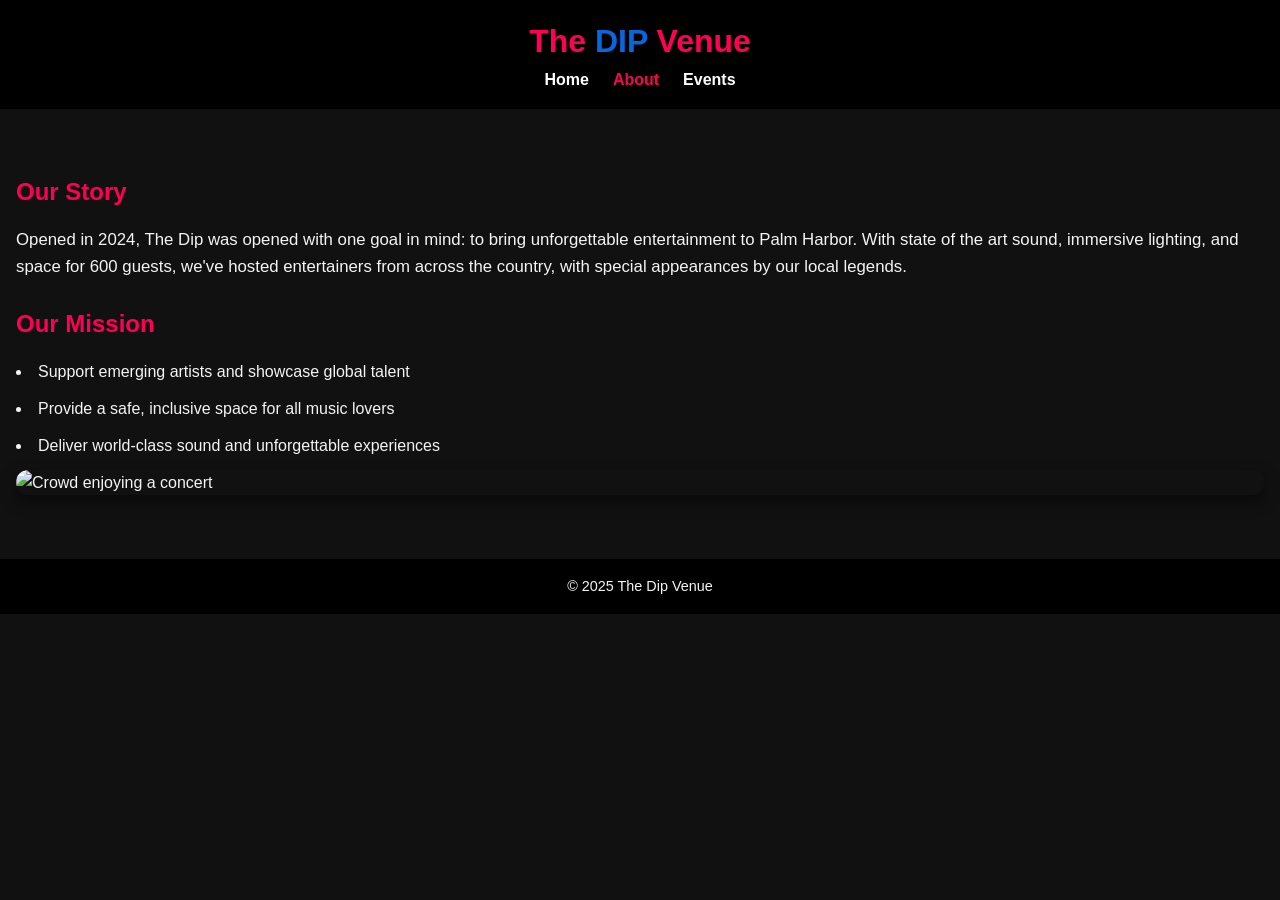
==== htmlcssAssignments/Assignment-Event Center Website/about.html @ e428f9a2 "initial commit: event center website" ====
<!DOCTYPE html>
<html lang="en">
  <head>
    <meta charset="UTF-8" />
    <meta name="viewport" content="width=device-width, initial-scale=1.0" />
    <title>About | The Dip Venue</title>
    <link rel="stylesheet" href="styles.css" />
  </head>
  <body>
    <header>
      <h1 class="logo">The <span>DIP</span> Venue</h1>
      <nav>
        <ul>
          <li><a href="index.html">Home</a></li>
          <li><a href="about.html" class="active">About</a></li>
          <li><a href="events.html">Events</a></li>
        </ul>
      </nav>
    </header>

    <main>
      <section class="about">
        <div class="about-text">
        <h2>Our Story</h2>
        <p>
          Opened in 2024, The Dip was opened with one goal in mind: to bring
          unforgettable entertainment to Palm Harbor. With state of the art
          sound, immersive lighting, and space for 600 guests, we've hosted
          entertainers from across the country, with special appearances by our
          local legends.
        </p>
        <h2>Our Mission</h2>
        <ul>
          <li>Support emerging artists and showcase global talent</li>
          <li>Provide a safe, inclusive space for all music lovers</li>
          <li>Deliver world-class sound and unforgettable experiences</li>
        </ul>
        </div>
        <div class="about-image">
        <img
          src="https://images.pexels.com/photos/9009585/pexels-photo-9009585.jpeg"
          alt="Crowd enjoying a concert"
          width="600"
        />
      </div>
      </section>

      
      </section>
    </main>

    <footer>
      <p>&copy; 2025 The Dip Venue</p>
    </footer>
  </body>
</html>
---- htmlcssAssignments/Assignment-Event Center Website/styles.css ----
/* Basic Reset */
* {
  margin: 0;
  padding: 0;
  box-sizing: border-box;
}

body {
  font-family: "Segoe UI", Tahoma, Geneva, Verdana, sans-serif;
  background: #111;
  color: #f4f4f4;
  line-height: 1.6;
}

/* Header & Navigation */
header {
  background: #000;
  padding: 1rem 0;
  text-align: center;
}

header h1 {
  color: #ff0055;
}

header .logo span {
  color: rgb(9, 102, 223);
}

nav ul {
  list-style: none;
  display: flex;
  justify-content: center;
  gap: 1.5rem;
}

nav a {
  color: #fff;
  text-decoration: none;
  font-weight: bold;
  transition: color 0.3s ease;
}

nav a:hover,
nav a.active {
  color: #ff0055;
}

/* Hero Section */
.hero {
  position: relative;
  width: 100%;
  height: 85vh;
  overflow: hidden;
  display: flex;
  align-items: center;
  justify-content: center;
  color: #fff;
  text-align: center;
  background: #000;
}

.hero img {
  position: absolute;
  top: 0;
  left: 0;
  width: 100%;
  height: 100%;
  object-fit: cover;
  opacity: 0.6;
  z-index: 1;
}

.hero-text {
  position: relative;
  z-index: 2;
  max-width: 650px;
  padding: 1rem;
  animation: fadeIn 1.5s ease;
}

.hero-text h2 {
  font-size: 2.8rem;
  margin-bottom: 1rem;
  letter-spacing: 1px;
}

.hero-text p {
  margin-bottom: 1.8rem;
  font-size: 1.2rem;
  line-height: 1.4;
}

.hero .btn {
  background: #ff0055;
  color: #fff;
  padding: 0.9rem 1.6rem;
  border-radius: 6px;
  text-decoration: none;
  font-weight: bold;
  transition: all 0.3s ease;
}

.hero .btn:hover {
  background: #ff3385;
  transform: scale(1.05);
}

/* Simple Fade-in Animation */
@keyframes fadeIn {
  from {
    opacity: 0;
    transform: translateY(30px);
  }
  to {
    opacity: 1;
    transform: translateY(0);
  }
}

/* About Section */
.about {
  background: #111;
  color: #f4f4f4;
  padding: 4rem 1rem;
}

.about-container {
  display: flex;
  align-items: center;
  justify-content: space-between;
  gap: 2rem;
  max-width: 1200px;
  margin: 0 auto;
  flex-wrap: wrap;
}

.about-text {
  flex: 1 1 500px;
  line-height: 1.6;
}

.about-text h2 {
  color: #ff0055;
  margin-bottom: 1rem;
}

.about-text p {
  margin-bottom: 1.5rem;
  font-size: 1.05rem;
}

.about-text ul {
  list-style: disc inside;
  margin-left: 0;
  padding-left: 0;
}

.about-text li {
  margin-bottom: 0.7rem;
}

/* Image Styling */
.about-image {
  flex: 1 1 400px;
  overflow: hidden;
  border-radius: 12px;
  box-shadow: 0 6px 15px rgba(0, 0, 0, 0.5);
}

.about-image img {
  width: 100%;
  height: auto;
  display: block;
  transition: transform 0.5s ease;
}

.about-image img:hover {
  transform: scale(1.05);
}

/* Upcoming Events Grid */
.event-grid {
  display: flex;
  justify-content: center; /* center the row */
  align-items: stretch; /* make all cards same height */
  gap: 2rem; /* space between cards */
  flex-wrap: wrap; /* wrap on smaller screens */
  padding: 2rem 1rem;
}

.event-card {
  background: #1a1a1a;
  border-radius: 10px;
  overflow: hidden;
  flex: 1 1 250px; /* grow, shrink, base width */
  max-width: 300px;
  text-align: center;
  box-shadow: 0 4px 8px rgba(0, 0, 0, 0.5);
  transition: transform 0.3s ease, box-shadow 0.3s ease;
}

.event-card img {
  width: 100%;
  border-bottom: 1px solid #333;
  display: block;
  transition: transform 0.3s ease;
}

.event-card h3 {
  margin: 0.8rem 0;
  color: #ff0055;
}

.event-card p {
  margin-bottom: 1rem;
  font-size: 0.95rem;
}

.event-card:hover {
  transform: translateY(-5px);
  box-shadow: 0 8px 16px rgba(0, 0, 0, 0.7);
}

.event-card img:hover {
  transform: scale(1.05);
}

/* Table */
table {
  width: 90%;
  margin: 2rem auto;
  border-collapse: collapse;
}

th,
td {
  padding: 1rem;
  text-align: left;
  border-bottom: 1px solid #333;
}

th {
  background: #222;
}

/* Form */
form {
  width: 90%;
  max-width: 500px;
  margin: 2rem auto;
  display: flex;
  flex-direction: column;
}

form input,
form textarea {
  margin-bottom: 1rem;
  padding: 0.7rem;
  border: none;
  border-radius: 4px;
}

/* Gallery */
.gallery-grid {
  display: grid;
  grid-template-columns: repeat(auto-fit, minmax(200px, 1fr));
  gap: 1rem;
  padding: 1rem 2rem;
}

.gallery-grid img {
  width: 100%;
  border-radius: 8px;
}

/* Footer */
footer {
  text-align: center;
  padding: 1rem;
  background: #000;
  font-size: 0.9rem;
}

footer a {
  color: #ff0055;
}

/* Back to Top Button */
#backToTop {
  display: none;
  position: fixed;
  bottom: 30px;
  right: 30px;
  z-index: 99;
  font-size: 22px;
  background-color: #ff0055;
  color: white;
  border: none;
  border-radius: 50%;
  width: 45px;
  height: 45px;
  cursor: pointer;
  box-shadow: 0 4px 8px rgba(0, 0, 0, 0.3);
  transition: background-color 0.3s, transform 0.2s;
}

#backToTop:hover {
  background-color: #ff3385;
  transform: scale(1.1);
}

/* Responsive */
@media (max-width: 600px) {
  nav ul {
    flex-direction: column;
  }
  .hero-text h2 {
    font-size: 1.2rem;
  }
}

@media (max-width: 768px) {
  .about-container {
    flex-direction: column;
    align-items: center;
    text-align: center;
  }

  .about-text,
  .about-image {
    flex: 1 1 100%;
  }

  .about-text ul {
    text-align: left;
  }
}
@media (max-width: 600px) {
  .hero-text h2 {
    font-size: 1.8rem;
  }
  .hero-text p {
    font-size: 1rem;
  }
}
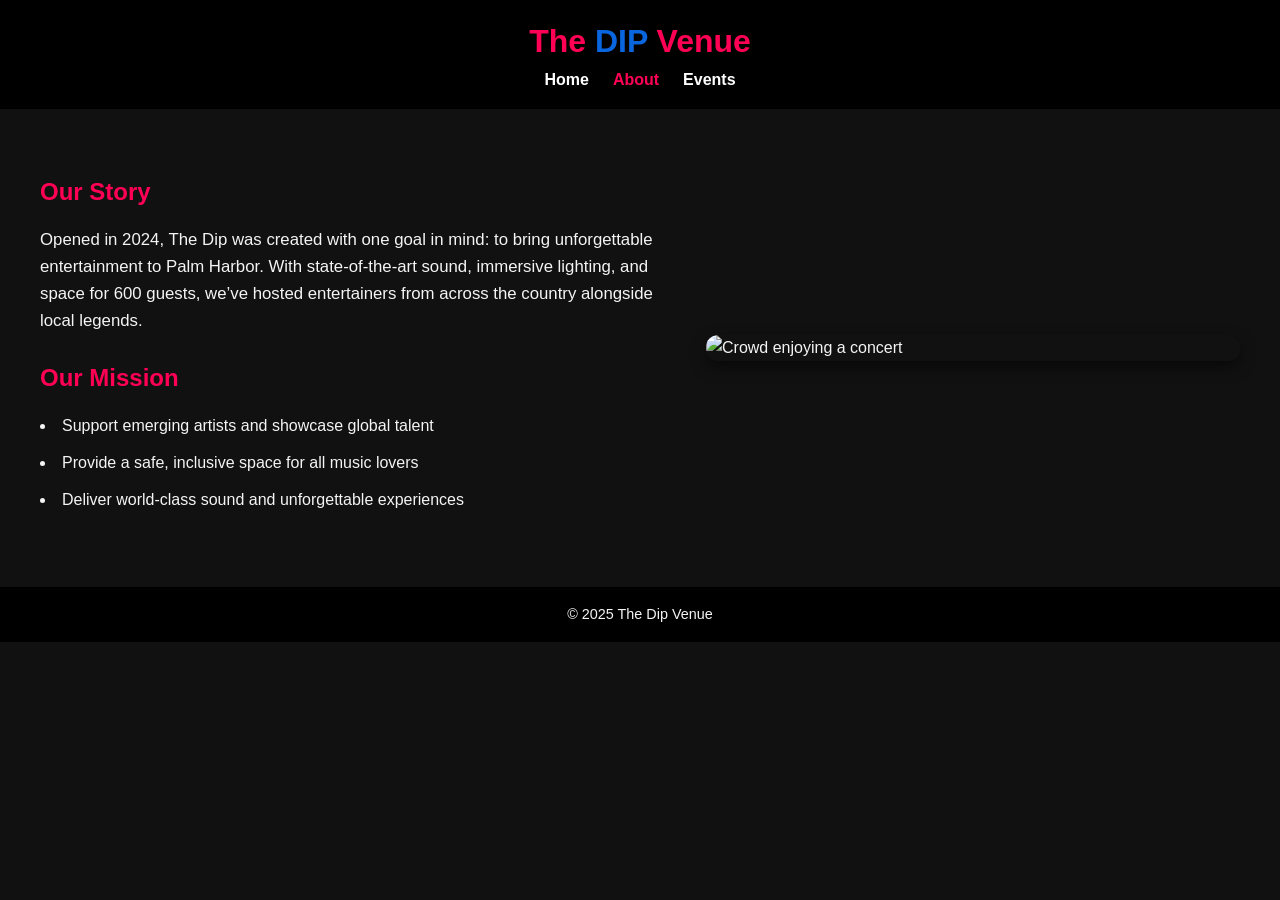
==== commit c2e78097: "Fix layout and validation issues per feedback" ====
--- a/htmlcssAssignments/Assignment-Event Center Website/about.html
+++ b/htmlcssAssignments/Assignment-Event Center Website/about.html
@@ -20,32 +20,33 @@
 
     <main>
       <section class="about">
-        <div class="about-text">
-        <h2>Our Story</h2>
-        <p>
-          Opened in 2024, The Dip was opened with one goal in mind: to bring
-          unforgettable entertainment to Palm Harbor. With state of the art
-          sound, immersive lighting, and space for 600 guests, we've hosted
-          entertainers from across the country, with special appearances by our
-          local legends.
-        </p>
-        <h2>Our Mission</h2>
-        <ul>
-          <li>Support emerging artists and showcase global talent</li>
-          <li>Provide a safe, inclusive space for all music lovers</li>
-          <li>Deliver world-class sound and unforgettable experiences</li>
-        </ul>
+        <div class="about-container">
+          <div class="about-text">
+            <h2>Our Story</h2>
+            <p>
+              Opened in 2024, The Dip was created with one goal in mind: to
+              bring unforgettable entertainment to Palm Harbor. With
+              state-of-the-art sound, immersive lighting, and space for 600
+              guests, we’ve hosted entertainers from across the country
+              alongside local legends.
+            </p>
+
+            <h2>Our Mission</h2>
+            <ul>
+              <li>Support emerging artists and showcase global talent</li>
+              <li>Provide a safe, inclusive space for all music lovers</li>
+              <li>Deliver world-class sound and unforgettable experiences</li>
+            </ul>
+          </div>
+
+          <div class="about-image">
+            <img
+              src="https://images.pexels.com/photos/9009585/pexels-photo-9009585.jpeg"
+              alt="Crowd enjoying a concert"
+              width="600"
+            />
+          </div>
         </div>
-        <div class="about-image">
-        <img
-          src="https://images.pexels.com/photos/9009585/pexels-photo-9009585.jpeg"
-          alt="Crowd enjoying a concert"
-          width="600"
-        />
-      </div>
-      </section>
-
-      
       </section>
     </main>
 
--- a/htmlcssAssignments/Assignment-Event Center Website/styles.css
+++ b/htmlcssAssignments/Assignment-Event Center Website/styles.css
@@ -259,6 +259,13 @@
   padding: 0.7rem;
   border: none;
   border-radius: 4px;
+}
+
+.form-note {
+  font-size: 0.85rem;
+  color: #ccc;
+  margin-top: -0.5rem;
+  text-align: center;
 }
 
 /* Gallery */
@@ -310,6 +317,16 @@
   transform: scale(1.1);
 }
 
+/* Accessibility: Focus States */
+a:focus,
+button:focus,
+input:focus,
+textarea:focus {
+  outline: 2px solid #ff0055;
+  outline-offset: 3px;
+  box-shadow: 0 0 6px rgba(255, 0, 85, 0.6);
+}
+
 /* Responsive */
 @media (max-width: 600px) {
   nav ul {
